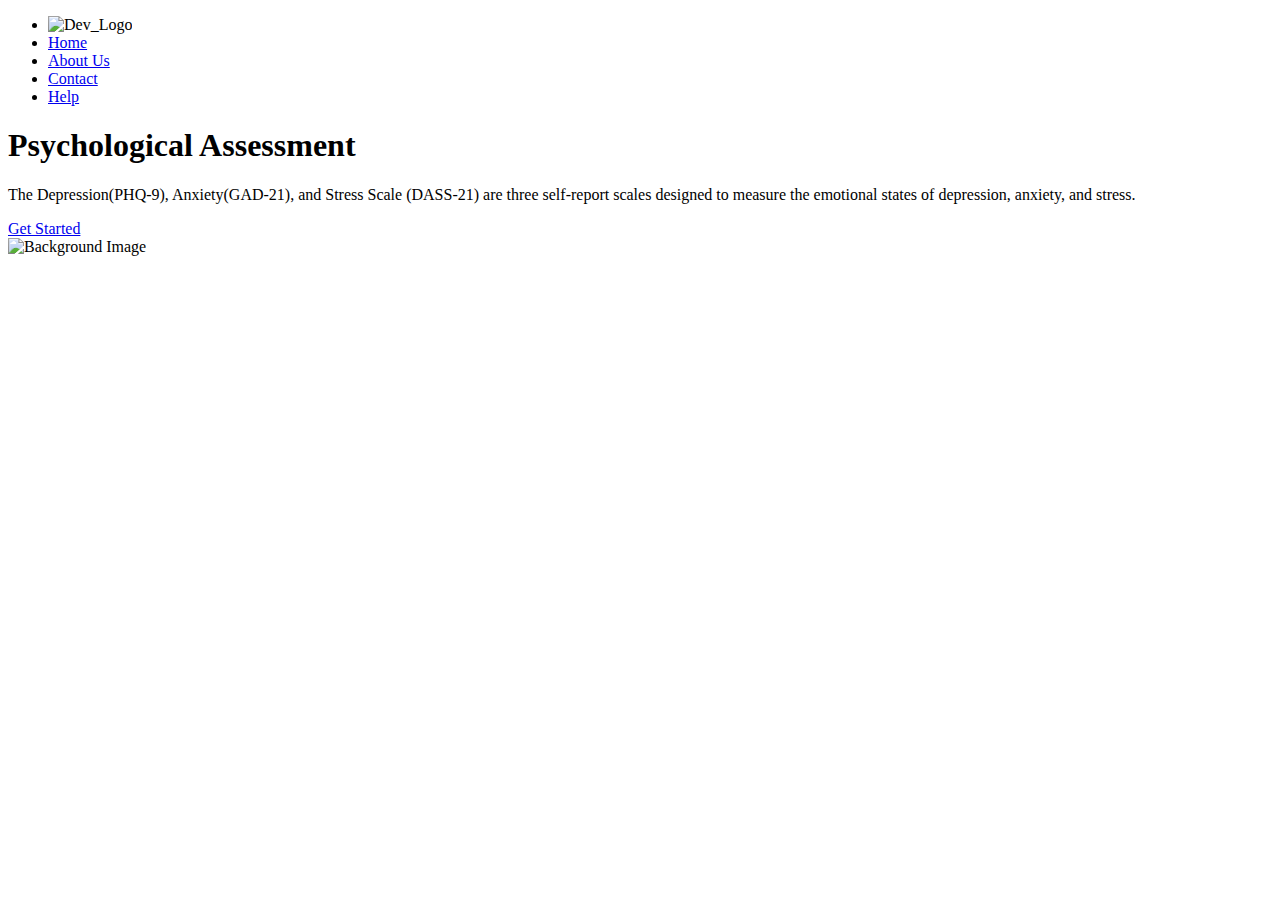
==== index.html @ 67ba8d6d "Updated index page" ====
<!DOCTYPE html>
<html lang="en">
  <head>
    <meta charset="UTF-8" />
    <meta name="viewport" content="width=device-width, initial-scale=1.0" />
    <title>Index</title>
    <link rel="stylesheet" href="index.css" />
  </head>
  <!-- This is index.html or the index page. This page is the default page when someone tries to access this website -->
  <body>
    <!-- div class="container" holds the body of the website-->
    <div class="container">
      <!-- div class="Menu" holds the header that holds the navigation_bars and Dev_Logo-->
      <div class="Menu">
        <ul>
          <!-- li class="Dev_Logo" holds the app's Dev_Logo (I will change the Logo later)-->
          <li class="Dev_Logo">
            <img src="static/AquaNeko.gif" alt="Dev_Logo" />
          </li>
          <!-- nav class navigation bar holds the navigation buttons/menu -->
          <nav class="navigation_bar">
            <!-- "Home" is a menu in the navigation bar that should redirect to the index page  
              (Although i think it's kinda useless to keep this since the button is in the index.html anyways)-->
            <li><a href="index.html">Home</a></li>
            <!-- "About us" a menu in the navigation bar that should redirect the user to the about.html (This is  the page where we flex)-->
            <li><a href="about.html">About Us</a></li>
            <!-- "Contact" is a menu in the navigation bar that should redirect to possible contacts (for Admin? or Dev's? I Dunno)-->
            <li><a href="contacts.html">Contact</a></li>
            <!-- "Help" is a menu in the navigation bar that should redirect the user to the help.html that shows users what to do-->
            <li><a href="help.html">Help</a></li>
          </nav>
        </ul>
      </div>
      <!-- div class="Index_Banner" Holds the "Body" of the body (Background_IMG, Index_Description, h1 and Start-Btn)-->
      <div class="Index_Banner">
        <!-- div class="Index_Description" holds the h1 and the simple web-app description-->
        <div class="Index_Description">
          <!-- Main Header-->
          <h1>Psychological Assessment</h1>
          <!-- Simple description of the web-app-->
          <p>
            The Depression(PHQ-9), Anxiety(GAD-21), and Stress Scale (DASS-21)
            are three self-report scales designed to measure the emotional
            states of depression, anxiety, and stress.
          </p>
          <!-- "Start-Btn" should redirect the user to the next phase of the app which is the Forms.html-->
          <a href="Forms.html" class="Start-Btn"><span>Get Started</span></a>
        </div>
      </div>
      <!-- This is the Background_IMG of the index page-->
      <img src="static/CROPPED_PSU_BACKGROUND_IMG.jpg" alt="Background Image" />
    </div>
  </body>
</html>
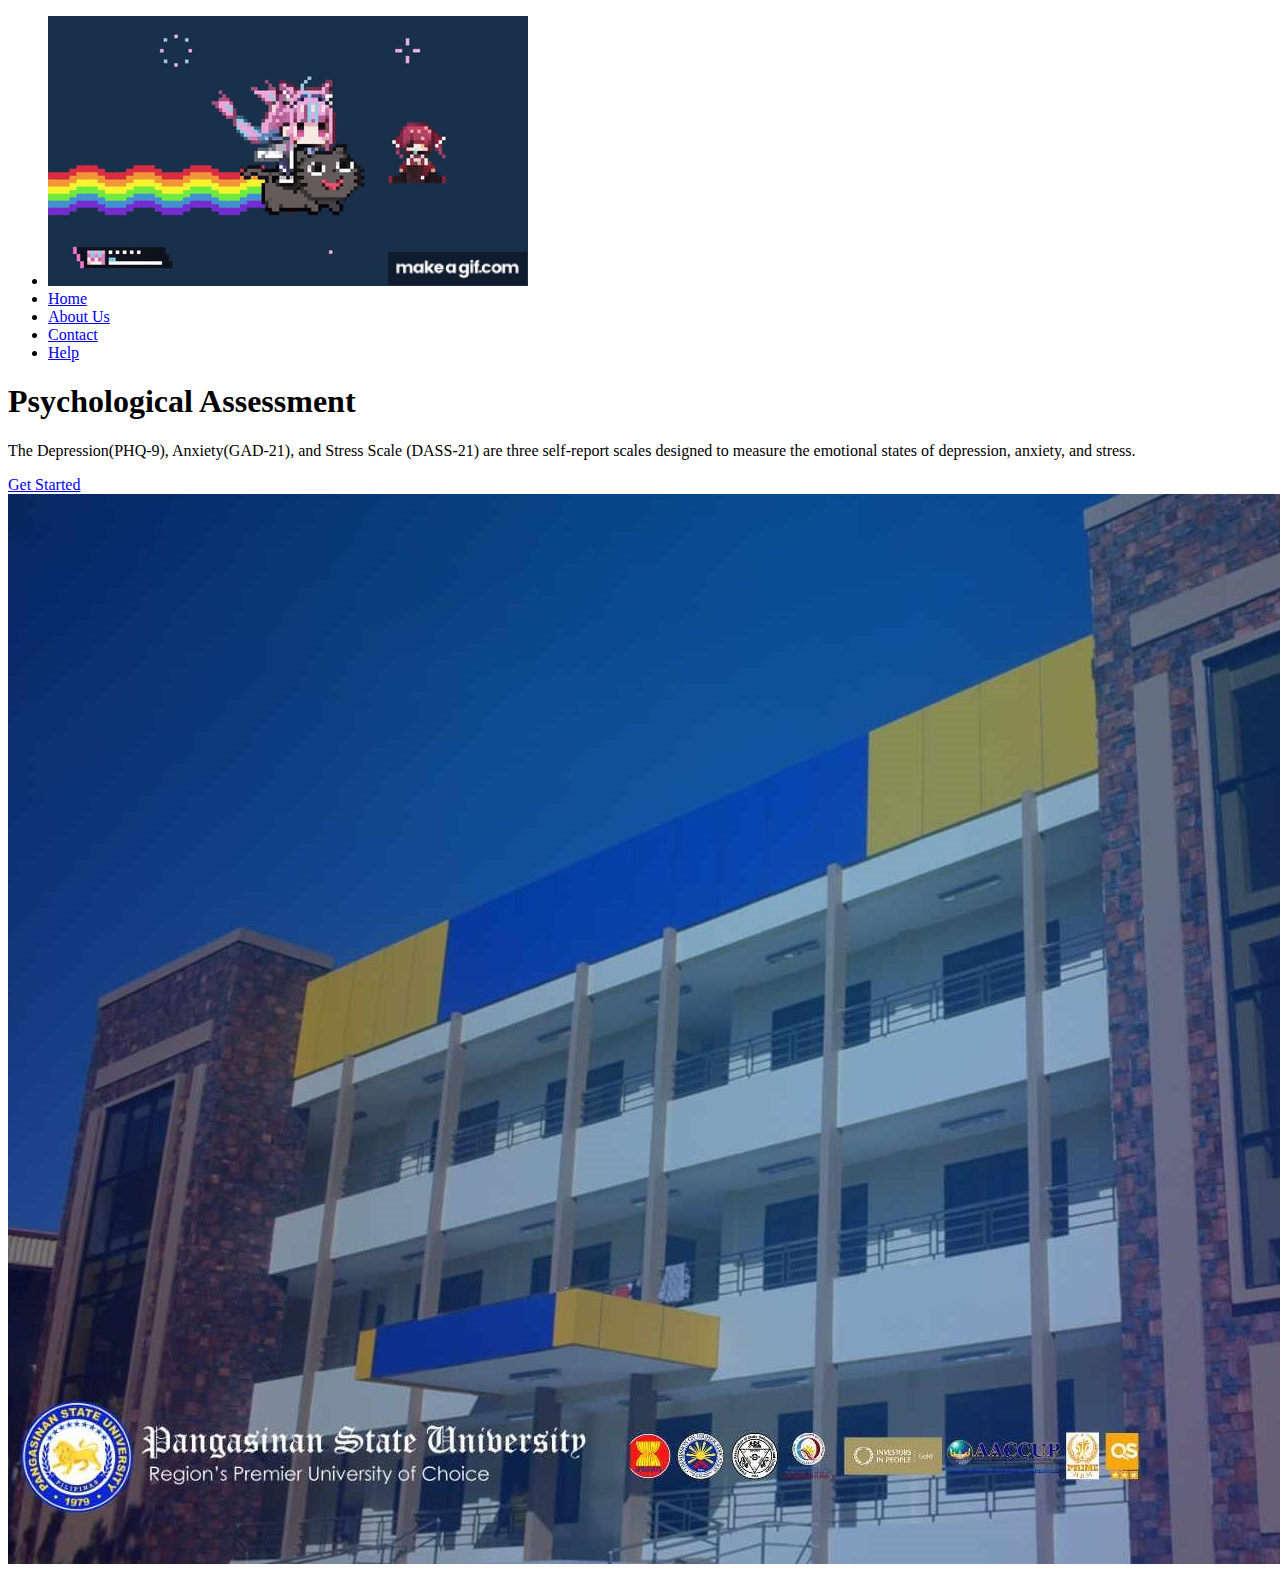
==== commit eeb02535: "Mas madaming comments hahahaha" ====
--- a/index.html
+++ b/index.html
@@ -1,9 +1,13 @@
+<!-- Doctype (html5)-->
 <!DOCTYPE html>
+<!-- English Language -->
 <html lang="en">
   <head>
     <meta charset="UTF-8" />
     <meta name="viewport" content="width=device-width, initial-scale=1.0" />
+    <!-- This is the Title in the link-->
     <title>Index</title>
+    <!-- it links the referense type which is a stylesheet "index.css"-->
     <link rel="stylesheet" href="index.css" />
   </head>
   <!-- This is index.html or the index page. This page is the default page when someone tries to access this website -->
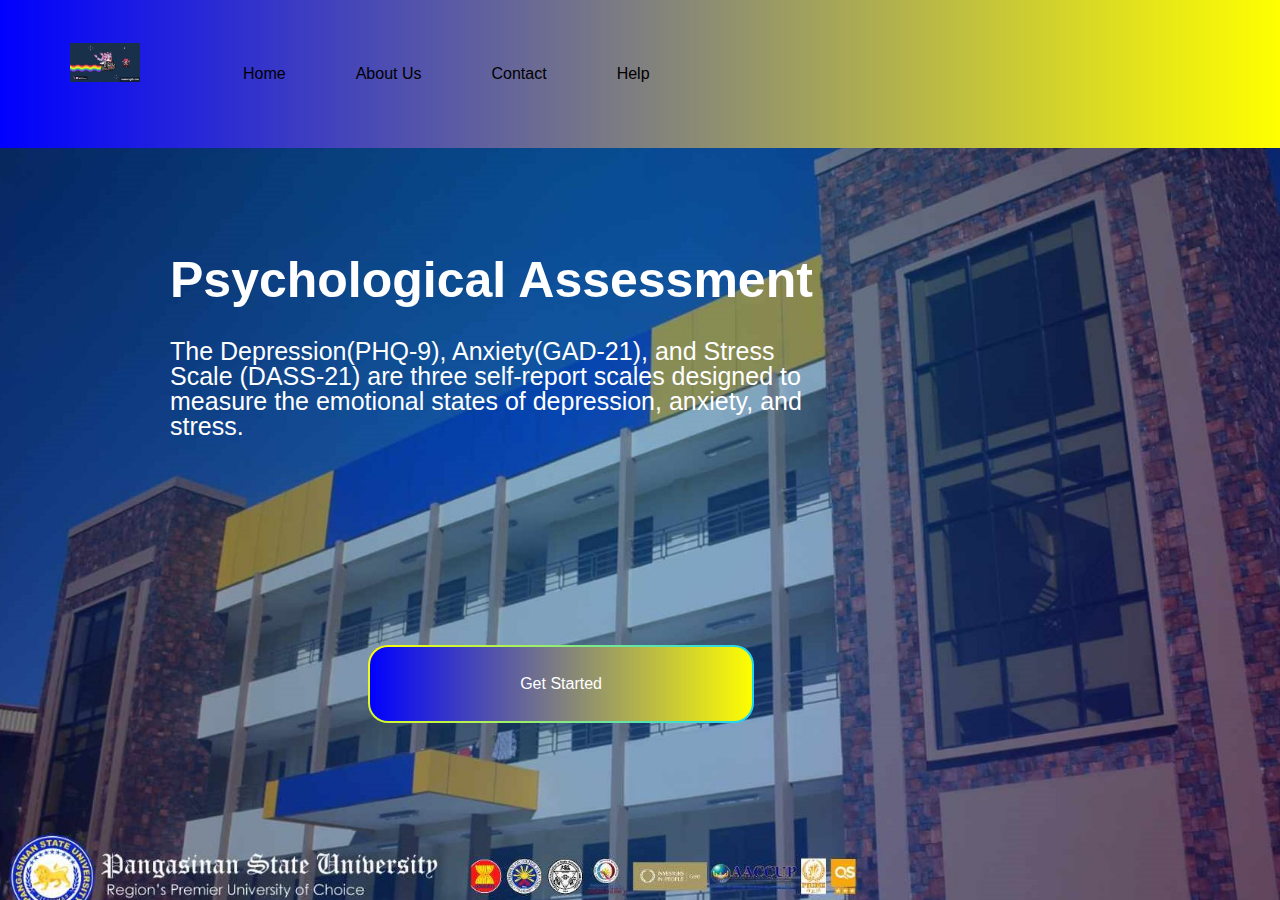
==== commit ecf928e7: "Nadagdagan ng comments hahahaha" ====
--- a/index.html
+++ b/index.html
@@ -3,6 +3,7 @@
 <!-- English Language -->
 <html lang="en">
   <head>
+    <!--(Basta yan, di ko alam i-explain)-->
     <meta charset="UTF-8" />
     <meta name="viewport" content="width=device-width, initial-scale=1.0" />
     <!-- This is the Title in the link-->
--- a/index.css
+++ b/index.css
@@ -0,0 +1,120 @@
+*{
+    margin: 0;
+    padding: 0;
+    font-family: sans-serif;
+}
+
+.container {
+    width: 100%;
+    height: 100vh; /* Set container height to 100% of viewport height */
+    background: linear-gradient(to right, blue, yellow);
+    position: relative;
+    overflow: hidden; /* Hide any overflowing content */
+}
+
+.container img {
+    width: 100%;
+    background-image: url("static/CROPPED_PSU_BACKGROUND_IMG.jpg");
+    background-size: cover;
+    background-position: center;
+}
+
+.Menu ul{
+    display: inline-flex;
+    margin: 50px;
+}
+
+.Menu ul li{
+    list-style: none;
+    margin: 0 20px;
+    color: white;
+    cursor: pointer;
+}
+
+.Dev_Logo img{
+    width: 70px;
+    margin-top: -7px;
+    margin-right: 48px;
+}
+
+.navigation_bar ul{
+    list-style-type: none;
+    background-color: linear-gradient(to right, blue, yellow);
+    padding: 0px;
+    margin: 0px;
+    overflow: hidden;
+    position: absolute;
+    top: 0%;
+    left: 0%;
+    width: 100%;
+}
+
+.navigation_bar a{
+    color: black;
+    text-decoration: none;
+    padding: 15px;
+    display: block;
+    text-align: center;
+}
+.navigation_bar a:hover{
+    background-color: yellow;
+}
+.navigation_bar li{
+    float: left;
+}
+
+.Start-Btn{
+    top: 420px;
+    right: 400px;
+    position: absolute;
+    text-decoration: none;
+    color: white;
+    border: 2px solid transparent;
+    border-radius: 20px;
+    background-image: linear-gradient(to left, yellow, blue), radial-gradient(circle at top left, yellow, #19d7f8);
+    background-origin: border-box;
+    background-clip: content-box, border-box;
+}
+
+.Start-Btn span{
+    display: block;
+    padding: 28px 150px;
+}
+
+.Index_Banner{
+    width: 80%;
+    height: 70%;
+    top: 25%;
+    left: 130px;
+    position: absolute;
+    color: white;
+}
+
+.Index_Description{
+    width: 50%;
+    float: left;
+}
+
+.Index_Description h1{
+    font-size: 50px;
+    width: 700px;
+    position: relative;
+    margin-left: 40px;
+    padding-top: 5%;
+}
+
+.Index_Description p{
+    width: 650px;
+    font-size: 25px;
+    margin: 30px 0 30px 40px;
+    line-height: 25px;
+    color: white;
+}
+
+.WebApp_Image img{
+    width: 50%;
+    float:right;
+    width: 100%;
+    margin-top: 110px;
+    padding-left: 120px;
+}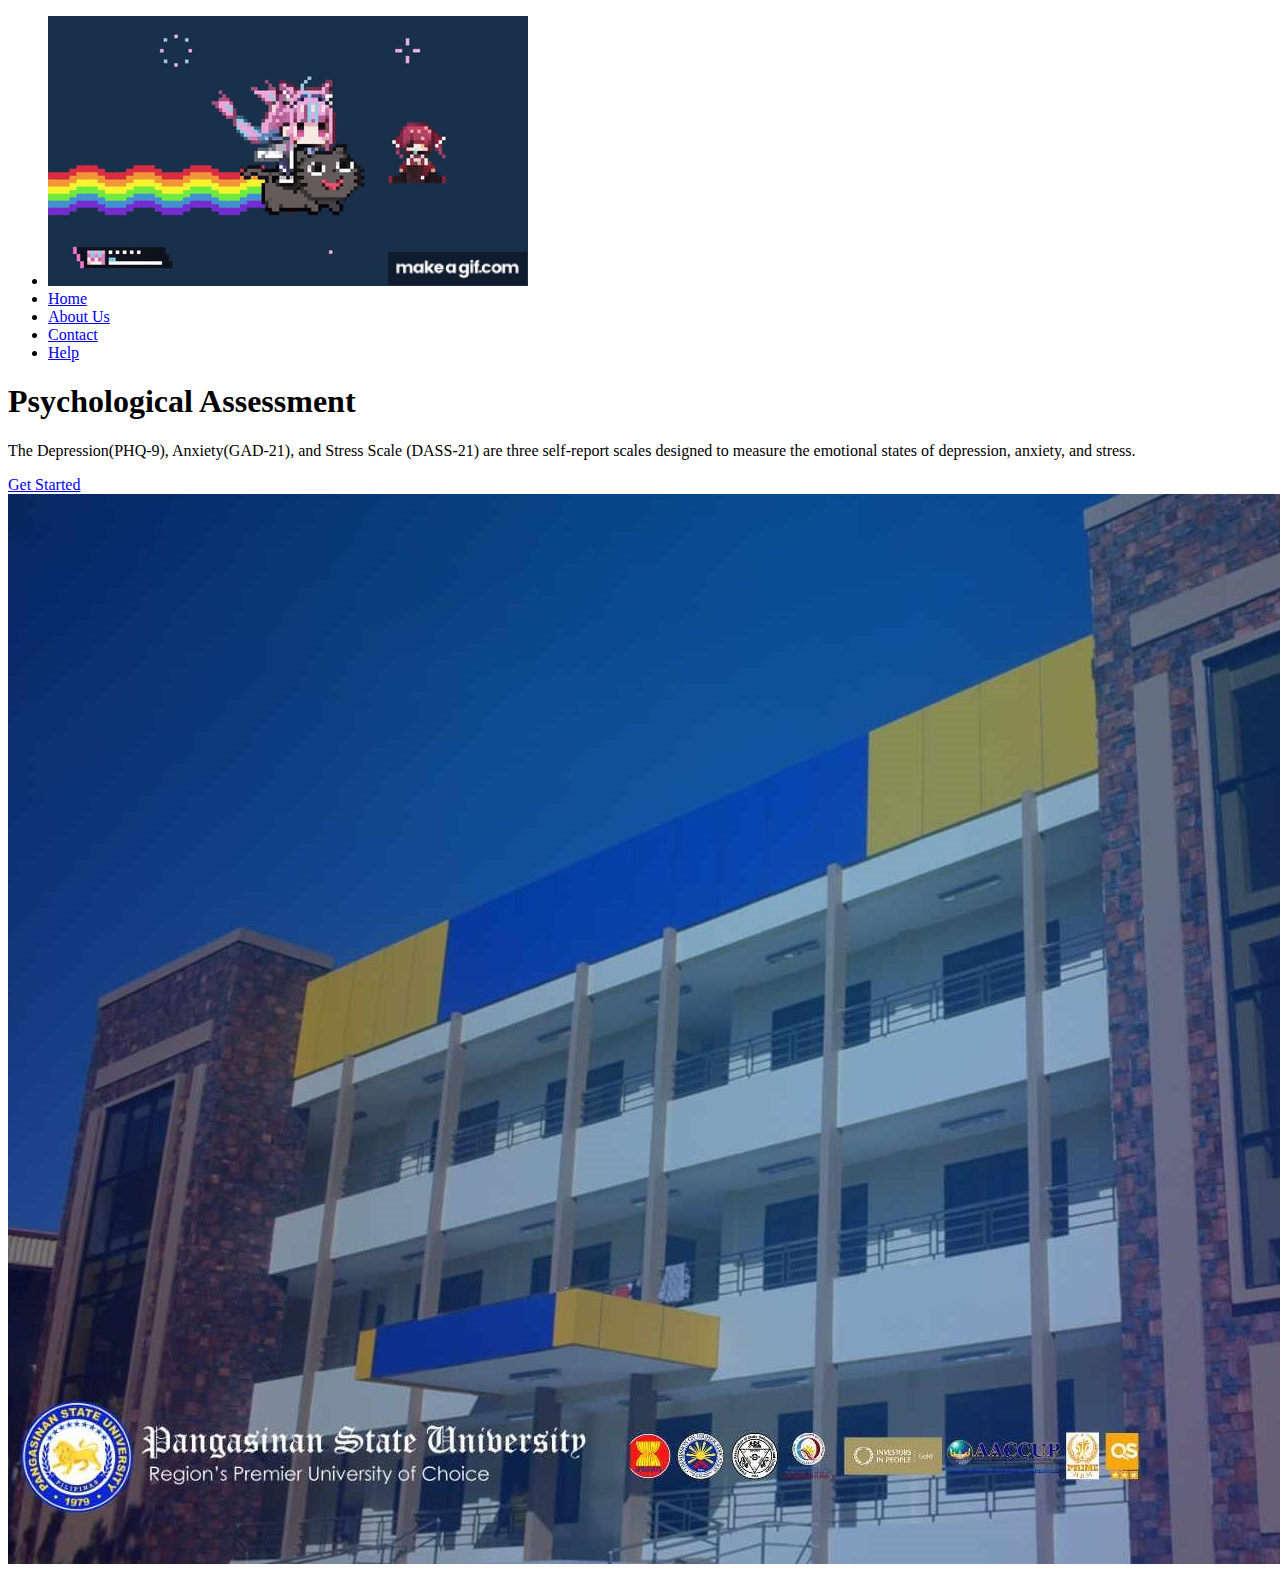
==== commit 7c5ff039: "Revert "Nadagdagan ng comments hahahaha"" ====
--- a/index.html
+++ b/index.html
@@ -3,7 +3,6 @@
 <!-- English Language -->
 <html lang="en">
   <head>
-    <!--(Basta yan, di ko alam i-explain)-->
     <meta charset="UTF-8" />
     <meta name="viewport" content="width=device-width, initial-scale=1.0" />
     <!-- This is the Title in the link-->
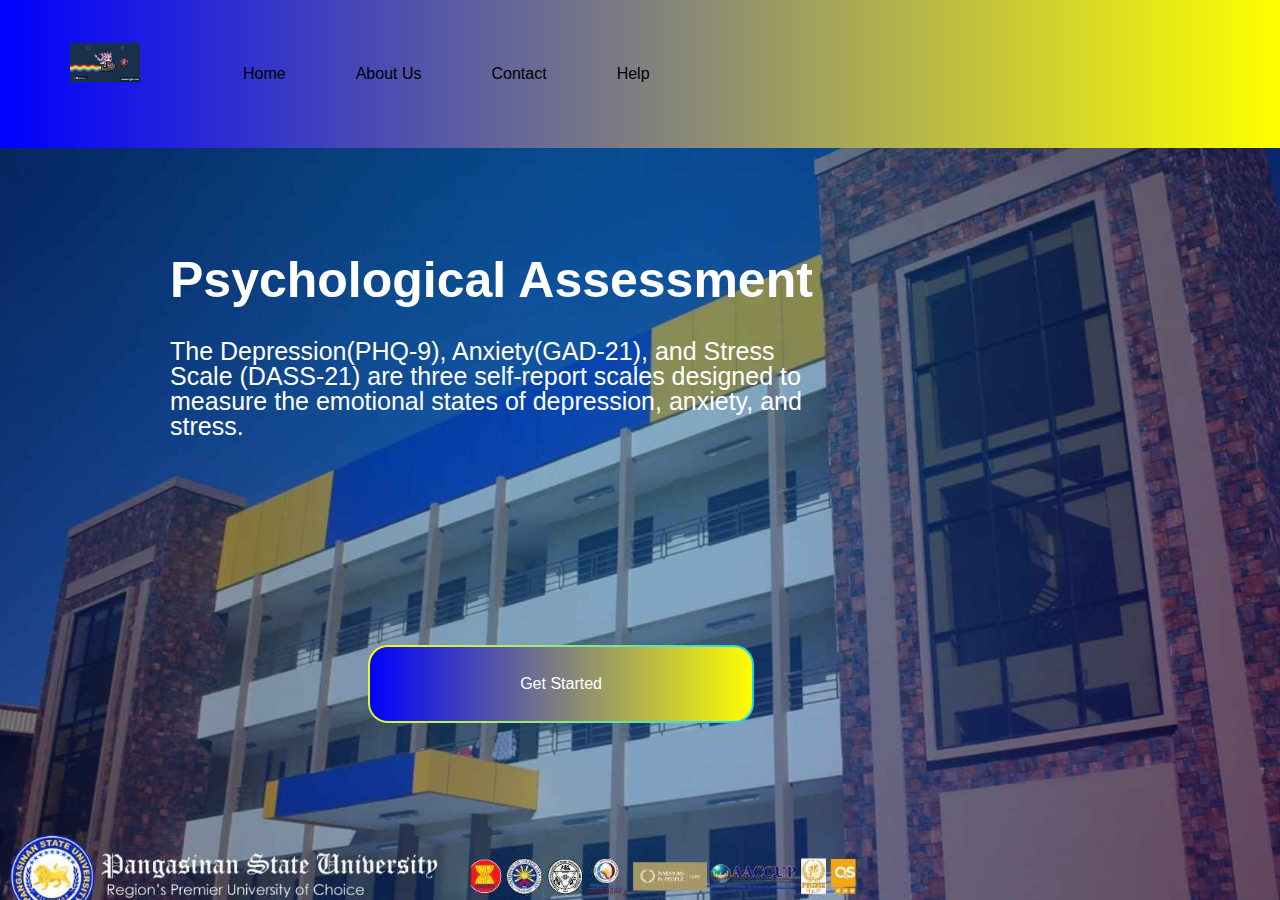
==== commit b748b229: "Index Page Commit" ====
--- a/index.html
+++ b/index.html
@@ -1,13 +1,9 @@
-<!-- Doctype (html5)-->
 <!DOCTYPE html>
-<!-- English Language -->
 <html lang="en">
   <head>
     <meta charset="UTF-8" />
     <meta name="viewport" content="width=device-width, initial-scale=1.0" />
-    <!-- This is the Title in the link-->
     <title>Index</title>
-    <!-- it links the referense type which is a stylesheet "index.css"-->
     <link rel="stylesheet" href="index.css" />
   </head>
   <!-- This is index.html or the index page. This page is the default page when someone tries to access this website -->
--- a/index.css
+++ b/index.css
@@ -0,0 +1,122 @@
+* {
+    margin: 0;
+    padding: 0;
+    font-family: sans-serif;
+}
+
+.container {
+    width: 100%;
+    height: 100vh; /* Set container height to 100% of viewport height */
+    background: linear-gradient(to right, blue, yellow);
+    position: relative;
+    overflow: hidden; /* Hide any overflowing content */
+}
+
+.container img {
+    width: 100%;
+    background-image: url("static/CROPPED_PSU_BACKGROUND_IMG.jpg");
+    background-size: cover;
+    background-position: center;
+}
+
+.Menu ul {
+    display: inline-flex;
+    margin: 50px;
+}
+
+.Menu ul li {
+    list-style: none;
+    margin: 0 20px;
+    color: white;
+    cursor: pointer;
+}
+
+.Dev_Logo img {
+    width: 70px;
+    margin-top: -7px;
+    margin-right: 48px;
+}
+
+.navigation_bar ul {
+    list-style-type: none;
+    background-color: linear-gradient(to right, blue, yellow);
+    padding: 0;
+    margin: 0;
+    overflow: hidden;
+    position: absolute;
+    top: 0;
+    left: 0;
+    width: 100%;
+}
+
+.navigation_bar a {
+    color: black;
+    text-decoration: none;
+    padding: 15px;
+    display: block;
+    text-align: center;
+}
+
+.navigation_bar a:hover {
+    background-color: yellow;
+}
+
+.navigation_bar li {
+    float: left;
+}
+
+.Start-Btn {
+    top: 420px;
+    right: 400px;
+    position: absolute;
+    text-decoration: none;
+    color: white;
+    border: 2px solid transparent;
+    border-radius: 20px;
+    background-image: linear-gradient(to left, yellow, blue), radial-gradient(circle at top left, yellow, #19d7f8);
+    background-origin: border-box;
+    background-clip: content-box, border-box;
+}
+
+.Start-Btn span {
+    display: block;
+    padding: 28px 150px;
+}
+
+.Index_Banner {
+    width: 80%;
+    height: 70%;
+    top: 25%;
+    left: 130px;
+    position: absolute;
+    color: white;
+}
+
+.Index_Description {
+    width: 50%;
+    float: left;
+}
+
+.Index_Description h1 {
+    font-size: 50px;
+    width: 700px;
+    position: relative;
+    margin-left: 40px;
+    padding-top: 5%;
+}
+
+.Index_Description p {
+    width: 650px;
+    font-size: 25px;
+    margin: 30px 0 30px 40px;
+    line-height: 25px;
+    color: white;
+}
+
+.WebApp_Image img {
+    width: 50%;
+    float: right;
+    width: 100%;
+    margin-top: 110px;
+    padding-left: 120px;
+}
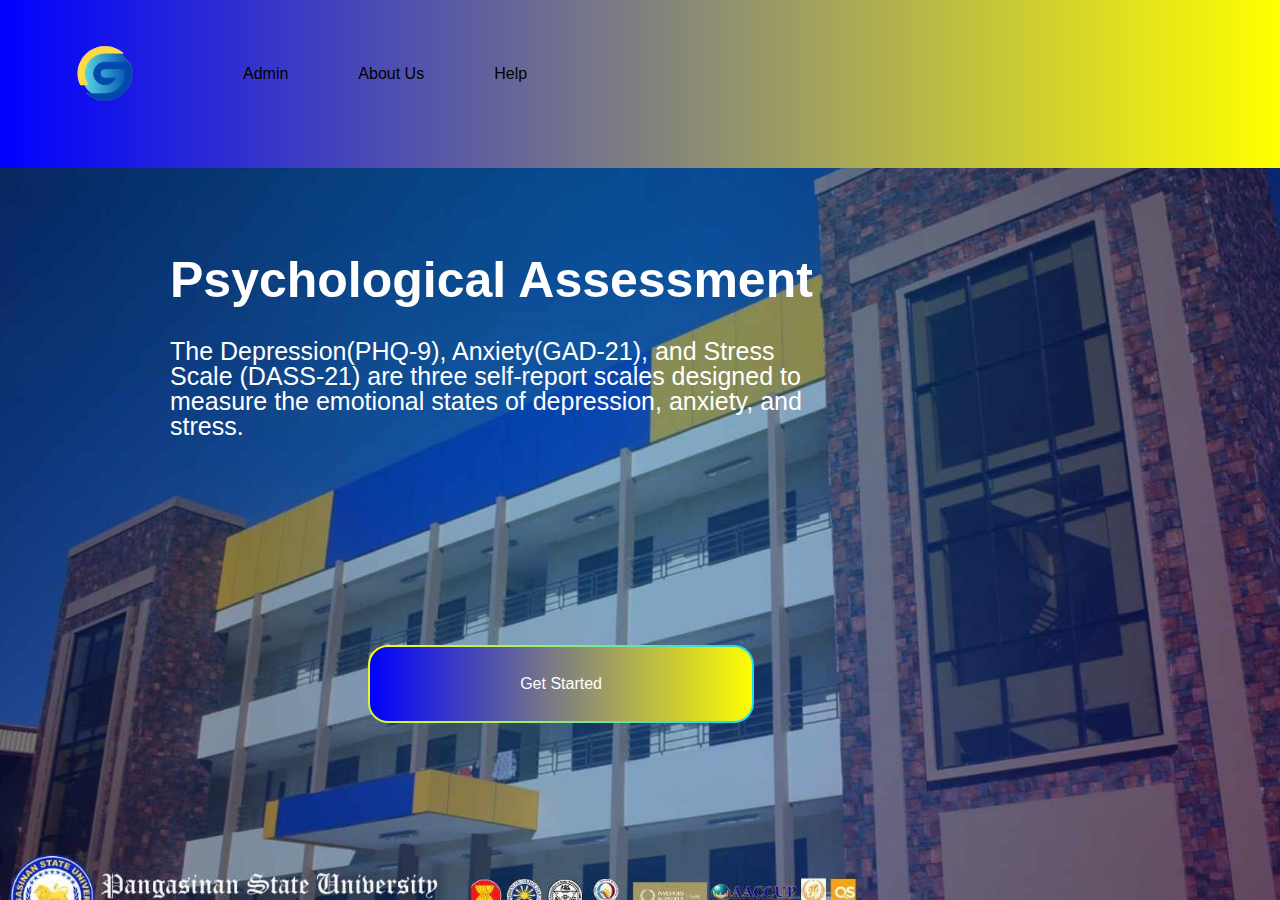
==== commit a5e08e57: "Logo Updated" ====
--- a/index.html
+++ b/index.html
@@ -15,17 +15,14 @@
         <ul>
           <!-- li class="Dev_Logo" holds the app's Dev_Logo (I will change the Logo later)-->
           <li class="Dev_Logo">
-            <img src="static/AquaNeko.gif" alt="Dev_Logo" />
+            <img src="static/image2.png" alt="Dev_Logo" />
           </li>
           <!-- nav class navigation bar holds the navigation buttons/menu -->
           <nav class="navigation_bar">
-            <!-- "Home" is a menu in the navigation bar that should redirect to the index page  
-              (Although i think it's kinda useless to keep this since the button is in the index.html anyways)-->
-            <li><a href="index.html">Home</a></li>
+            <!-- "Admin" is a menu in the navigation bar that should redirect the admin to the Admin page (admin.html)-->
+            <li><a href="admin.html">Admin</a></li>
             <!-- "About us" a menu in the navigation bar that should redirect the user to the about.html (This is  the page where we flex)-->
             <li><a href="about.html">About Us</a></li>
-            <!-- "Contact" is a menu in the navigation bar that should redirect to possible contacts (for Admin? or Dev's? I Dunno)-->
-            <li><a href="contacts.html">Contact</a></li>
             <!-- "Help" is a menu in the navigation bar that should redirect the user to the help.html that shows users what to do-->
             <li><a href="help.html">Help</a></li>
           </nav>
--- a/index.css
+++ b/index.css
@@ -35,6 +35,8 @@
     width: 70px;
     margin-top: -7px;
     margin-right: 48px;
+    background: url(static/image2.png)no-repeat;
+    background-size: contain;
 }
 
 .navigation_bar ul {
